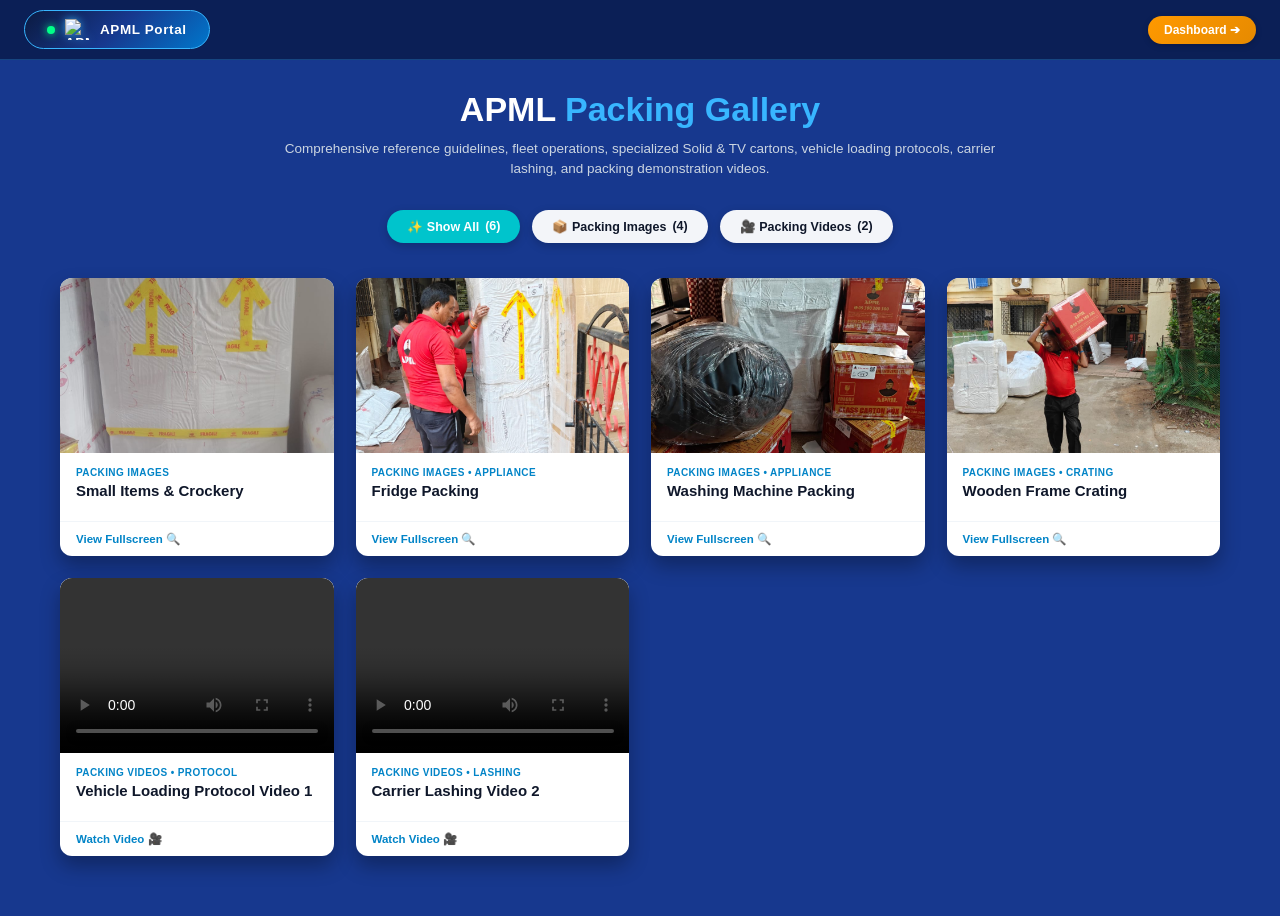
==== gallery.html @ 2660ec4d "Fix HTML encoding issues in gallery.html" ====
<!DOCTYPE html>
<html lang="en">
<head>
  <meta charset="UTF-8">
  <meta name="viewport" content="width=device-width, initial-scale=1.0">
  <title>APML Packing Gallery</title>

  <style>
    * {
      box-sizing: border-box;
      margin: 0;
      padding: 0;
      font-family: Arial, Helvetica, sans-serif;
    }

    body {
      background-color: #17388e;
      color: #ffffff;
      min-height: 100vh;
    }

    /* TOP NAVBAR */
    .navbar {
      background-color: rgba(11, 30, 84, 0.95);
      border-bottom: 1px solid rgba(56, 182, 255, 0.25);
      backdrop-filter: blur(8px);
      padding: 10px 24px;
      display: flex;
      justify-content: space-between;
      align-items: center;
      height: 60px;
      position: sticky;
      top: 0;
      z-index: 100;
    }

    /* UNIFIED APML PORTAL BUTTON CSS (SAME AS PDF EDITOR) */
    @keyframes moveTempo {
      0% { transform: translateX(0) translateY(0); }
      25% { transform: translateX(4px) translateY(-1px); }
      50% { transform: translateX(8px) translateY(0); }
      75% { transform: translateX(4px) translateY(-1px); }
      100% { transform: translateX(0) translateY(0); }
    }

    @keyframes shimmerSweep {
      0% { left: -100%; }
      50%, 100% { left: 120%; }
    }

    @keyframes pulseGlow {
      0%, 100% { box-shadow: 0 0 10px rgba(56, 182, 255, 0.3), inset 0 1px 0 rgba(255,255,255,0.2); }
      50% { box-shadow: 0 0 20px rgba(56, 182, 255, 0.7), inset 0 1px 0 rgba(255,255,255,0.4); }
    }

    .apml-brand-btn {
      position: relative;
      display: inline-flex;
      align-items: center;
      gap: 10px;
      padding: 8px 22px;
      font-size: 13.5px;
      font-weight: 800;
      color: #ffffff;
      background: linear-gradient(135deg, #0b1a40 0%, #17388e 50%, #0077cc 100%);
      border: 1.5px solid #38b6ff;
      border-radius: 30px;
      text-decoration: none;
      letter-spacing: 0.6px;
      cursor: pointer;
      overflow: hidden;
      backdrop-filter: blur(10px);
      animation: pulseGlow 2.5s infinite ease-in-out;
      transition: all 0.3s cubic-bezier(0.4, 0, 0.2, 1);
    }

    .apml-brand-btn .moving-tempo {
      width: 25px;
      height: 21px;
      object-fit: contain;
      display: inline-block;
      animation: moveTempo 1.8s infinite ease-in-out;
      filter: drop-shadow(0 0 4px rgba(56, 182, 255, 0.8));
    }

    .apml-brand-btn::before {
      content: '';
      position: absolute;
      top: 0;
      left: -100%;
      width: 60%;
      height: 100%;
      background: linear-gradient(90deg, transparent, rgba(255, 255, 255, 0.5), transparent);
      transform: skewX(-20deg);
      animation: shimmerSweep 3s infinite ease-in-out;
    }

    .apml-brand-btn:hover {
      border-color: #ffffff;
      transform: translateY(-2px) scale(1.03);
      box-shadow: 0 8px 25px rgba(56, 182, 255, 0.6);
      background: linear-gradient(135deg, #0077cc 0%, #38b6ff 100%);
    }

    .apml-brand-btn .badge-dot {
      width: 8px;
      height: 8px;
      background-color: #00ff88;
      border-radius: 50%;
      box-shadow: 0 0 8px #00ff88;
    }

    .portal-link {
      background: linear-gradient(135deg, #ff9900 0%, #e68a00 100%);
      color: #ffffff;
      padding: 7px 16px;
      border-radius: 20px;
      font-size: 12px;
      font-weight: bold;
      text-decoration: none;
      box-shadow: 0 2px 6px rgba(0,0,0,0.2);
    }

    /* MAIN GALLERY CONTAINER */
    .container {
      max-width: 1200px;
      margin: 0 auto;
      padding: 30px 20px 60px 20px;
      text-align: center;
    }

    .gallery-header h1 {
      font-size: 34px;
      font-weight: 800;
      margin-bottom: 10px;
    }

    .gallery-header h1 span {
      color: #38b6ff;
    }

    .gallery-header p {
      font-size: 13.5px;
      color: #cbd5e1;
      max-width: 720px;
      margin: 0 auto 30px auto;
      line-height: 1.5;
    }

    /* CATEGORY FILTER BUTTONS */
    .filter-group {
      display: flex;
      justify-content: center;
      gap: 12px;
      flex-wrap: wrap;
      margin-bottom: 35px;
    }

    .filter-btn {
      background: rgba(255, 255, 255, 0.95);
      color: #0f172a;
      border: none;
      padding: 9px 20px;
      border-radius: 25px;
      font-size: 12.5px;
      font-weight: 700;
      cursor: pointer;
      display: inline-flex;
      align-items: center;
      gap: 6px;
      transition: all 0.2s ease;
      box-shadow: 0 3px 10px rgba(0,0,0,0.2);
    }

    .filter-btn.active {
      background: #00c4cc;
      color: #ffffff;
    }

    .filter-btn:hover {
      transform: translateY(-2px);
    }

    /* GALLERY CARDS GRID */
    .gallery-grid {
      display: grid;
      grid-template-columns: repeat(auto-fill, minmax(260px, 1fr));
      gap: 22px;
    }

    .gallery-card {
      background: #ffffff;
      color: #1e293b;
      border-radius: 12px;
      overflow: hidden;
      box-shadow: 0 10px 20px rgba(0, 0, 0, 0.3);
      text-align: left;
      display: flex;
      flex-direction: column;
      justify-content: space-between;
      transition: transform 0.3s ease, box-shadow 0.3s ease;
    }

    .gallery-card:hover {
      transform: translateY(-5px);
      box-shadow: 0 15px 30px rgba(0, 0, 0, 0.4);
    }

    .card-img-wrap {
      width: 100%;
      height: 175px;
      background: #e2e8f0;
      overflow: hidden;
      position: relative;
    }

    .card-img-wrap img, .card-img-wrap video {
      width: 100%;
      height: 100%;
      object-fit: cover;
      transition: transform 0.3s ease;
    }

    .gallery-card:hover .card-img-wrap img {
      transform: scale(1.05);
    }

    .card-body {
      padding: 14px 16px;
    }

    .card-tag {
      font-size: 10px;
      font-weight: 800;
      color: #0284c7;
      text-transform: uppercase;
      letter-spacing: 0.4px;
      margin-bottom: 4px;
    }

    .card-title {
      font-size: 15px;
      font-weight: 800;
      color: #0f172a;
      margin-bottom: 8px;
    }

    .card-footer {
      border-top: 1px solid #f1f5f9;
      padding: 10px 16px;
      display: flex;
      justify-content: space-between;
      align-items: center;
    }

    .view-btn {
      font-size: 11.5px;
      font-weight: 700;
      color: #0284c7;
      text-decoration: none;
      cursor: pointer;
      display: inline-flex;
      align-items: center;
      gap: 4px;
    }

    .view-btn:hover {
      text-decoration: underline;
    }
  </style>
</head>
<body>

  <!-- Top Navigation Bar with Moving Tempo APML Portal Button -->
  <div class="navbar">
    <a href="index.html" class="apml-brand-btn" title="Return to APML Home Dashboard">
      <span class="badge-dot"></span>
      <!-- Live Moving Tempo Icon -->
      <img src="https://cdn-icons-png.flaticon.com/512/2830/2830312.png" alt="APML Tempo" class="moving-tempo">
      <span>APML Portal</span>
    </a>
    <a href="index.html" class="portal-link">Dashboard ➔</a>
  </div>

  <!-- Main Content -->
  <div class="container">

    <!-- Header Section -->
    <div class="gallery-header">
      <h1>APML <span>Packing Gallery</span></h1>
      <p>Comprehensive reference guidelines, fleet operations, specialized Solid & TV cartons, vehicle loading protocols, carrier lashing, and packing demonstration videos.</p>
    </div>

    <!-- Category Filters -->
    <div class="filter-group">
      <button class="filter-btn active" onclick="filterGallery('all', this)">✨ Show All <span>(6)</span></button>
      <button class="filter-btn" onclick="filterGallery('images', this)">📦 Packing Images <span>(4)</span></button>
      <button class="filter-btn" onclick="filterGallery('videos', this)">🎥 Packing Videos <span>(2)</span></button>
    </div>

    <!-- Gallery Grid -->
    <div class="gallery-grid" id="galleryGrid">

      <!-- Packing Image 1 -->
      <div class="gallery-card" data-category="images">
        <div class="card-img-wrap">
          <img src="packing1.jpg" alt="Packing 1">
        </div>
        <div class="card-body">
          <div class="card-tag">Packing Images</div>
          <div class="card-title">Small Items & Crockery</div>
        </div>
        <div class="card-footer">
          <a href="packing1.jpg" target="_blank" class="view-btn">View Fullscreen 🔍</a>
        </div>
      </div>

      <!-- Packing Image 2 -->
      <div class="gallery-card" data-category="images">
        <div class="card-img-wrap">
          <img src="packing2.jpg" alt="Packing 2">
        </div>
        <div class="card-body">
          <div class="card-tag">Packing Images • Appliance</div>
          <div class="card-title">Fridge Packing</div>
        </div>
        <div class="card-footer">
          <a href="packing2.jpg" target="_blank" class="view-btn">View Fullscreen 🔍</a>
        </div>
      </div>

      <!-- Packing Image 3 -->
      <div class="gallery-card" data-category="images">
        <div class="card-img-wrap">
          <img src="packing3.jpg" alt="Packing 3">
        </div>
        <div class="card-body">
          <div class="card-tag">Packing Images • Appliance</div>
          <div class="card-title">Washing Machine Packing</div>
        </div>
        <div class="card-footer">
          <a href="packing3.jpg" target="_blank" class="view-btn">View Fullscreen 🔍</a>
        </div>
      </div>

      <!-- Packing Image 4 -->
      <div class="gallery-card" data-category="images">
        <div class="card-img-wrap">
          <img src="packing4.jpg" alt="Packing 4">
        </div>
        <div class="card-body">
          <div class="card-tag">Packing Images • Crating</div>
          <div class="card-title">Wooden Frame Crating</div>
        </div>
        <div class="card-footer">
          <a href="packing4.jpg" target="_blank" class="view-btn">View Fullscreen 🔍</a>
        </div>
      </div>

      <!-- Video 1 -->
      <div class="gallery-card" data-category="videos">
        <div class="card-img-wrap">
          <video controls>
            <source src="packing-video1.mp4" type="video/mp4">
            Your browser does not support the video tag.
          </video>
        </div>
        <div class="card-body">
          <div class="card-tag">Packing Videos • Protocol</div>
          <div class="card-title">Vehicle Loading Protocol Video 1</div>
        </div>
        <div class="card-footer">
          <a href="packing-video1.mp4" target="_blank" class="view-btn">Watch Video 🎥</a>
        </div>
      </div>

      <!-- Video 2 -->
      <div class="gallery-card" data-category="videos">
        <div class="card-img-wrap">
          <video controls>
            <source src="packing-video2.mp4" type="video/mp4">
            Your browser does not support the video tag.
          </video>
        </div>
        <div class="card-body">
          <div class="card-tag">Packing Videos • Lashing</div>
          <div class="card-title">Carrier Lashing Video 2</div>
        </div>
        <div class="card-footer">
          <a href="packing-video2.mp4" target="_blank" class="view-btn">Watch Video 🎥</a>
        </div>
      </div>

    </div>

  </div>

  <script>
    function filterGallery(category, btnElem) {
      // Toggle Active Filter Button
      const buttons = document.querySelectorAll('.filter-btn');
      buttons.forEach(btn => btn.classList.remove('active'));
      btnElem.classList.add('active');

      // Filter Cards
      const cards = document.querySelectorAll('.gallery-card');
      cards.forEach(card => {
        if (category === 'all' || card.getAttribute('data-category') === category) {
          card.style.display = 'flex';
        } else {
          card.style.display = 'none';
        }
      });
    }
  </script>
</body>
</html>
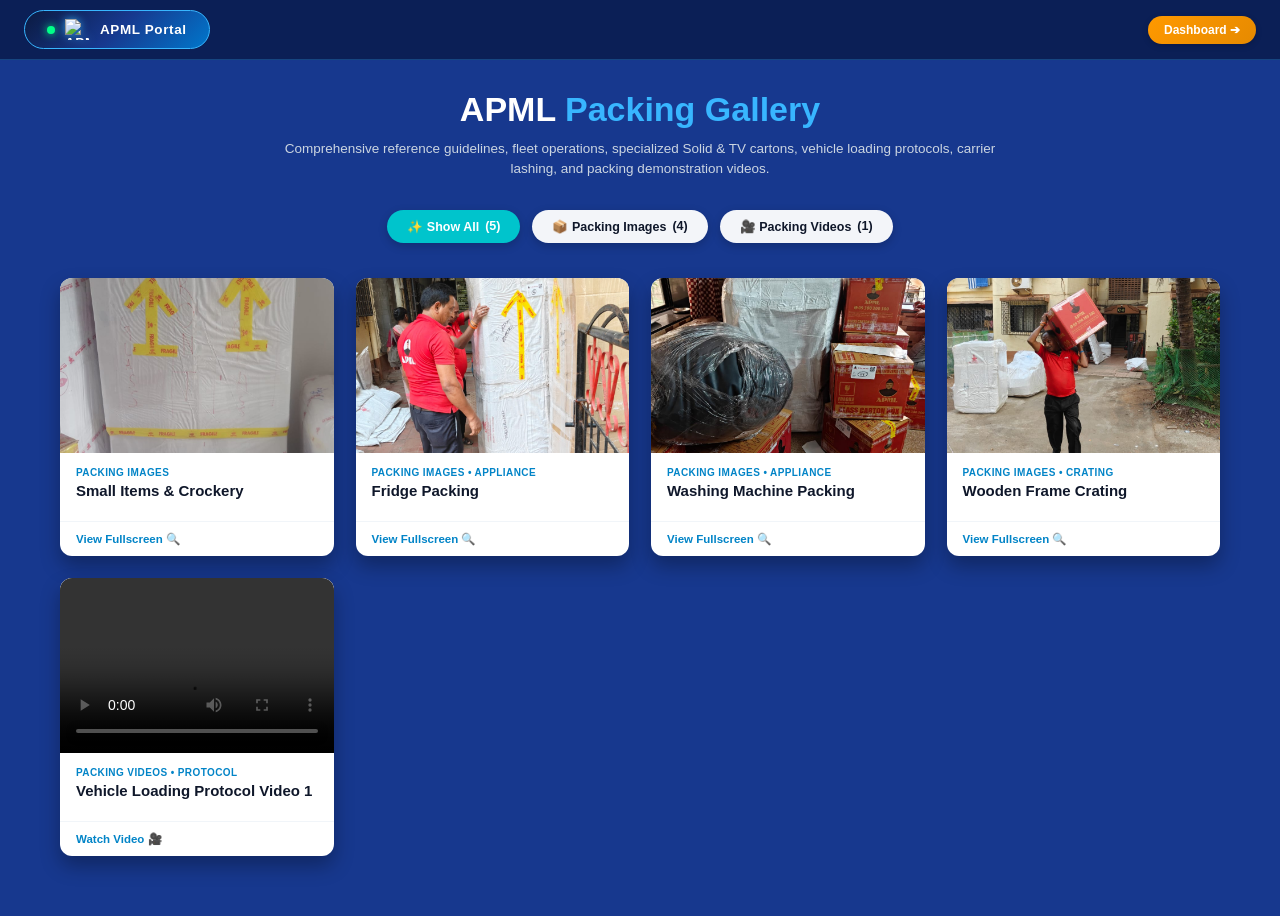
==== commit 98c8ab45: "changes" ====
--- a/gallery.html
+++ b/gallery.html
@@ -34,7 +34,7 @@
       z-index: 100;
     }
 
-    /* UNIFIED APML PORTAL BUTTON CSS (SAME AS PDF EDITOR) */
+    /* UNIFIED APML PORTAL BUTTON CSS */
     @keyframes moveTempo {
       0% { transform: translateX(0) translateY(0); }
       25% { transform: translateX(4px) translateY(-1px); }
@@ -275,7 +275,6 @@
   <div class="navbar">
     <a href="index.html" class="apml-brand-btn" title="Return to APML Home Dashboard">
       <span class="badge-dot"></span>
-      <!-- Live Moving Tempo Icon -->
       <img src="https://cdn-icons-png.flaticon.com/512/2830/2830312.png" alt="APML Tempo" class="moving-tempo">
       <span>APML Portal</span>
     </a>
@@ -293,9 +292,9 @@
 
     <!-- Category Filters -->
     <div class="filter-group">
-      <button class="filter-btn active" onclick="filterGallery('all', this)">✨ Show All <span>(6)</span></button>
+      <button class="filter-btn active" onclick="filterGallery('all', this)">✨ Show All <span>(5)</span></button>
       <button class="filter-btn" onclick="filterGallery('images', this)">📦 Packing Images <span>(4)</span></button>
-      <button class="filter-btn" onclick="filterGallery('videos', this)">🎥 Packing Videos <span>(2)</span></button>
+      <button class="filter-btn" onclick="filterGallery('videos', this)">🎥 Packing Videos <span>(1)</span></button>
     </div>
 
     <!-- Gallery Grid -->
@@ -371,23 +370,6 @@
         </div>
         <div class="card-footer">
           <a href="packing-video1.mp4" target="_blank" class="view-btn">Watch Video 🎥</a>
-        </div>
-      </div>
-
-      <!-- Video 2 -->
-      <div class="gallery-card" data-category="videos">
-        <div class="card-img-wrap">
-          <video controls>
-            <source src="packing-video2.mp4" type="video/mp4">
-            Your browser does not support the video tag.
-          </video>
-        </div>
-        <div class="card-body">
-          <div class="card-tag">Packing Videos • Lashing</div>
-          <div class="card-title">Carrier Lashing Video 2</div>
-        </div>
-        <div class="card-footer">
-          <a href="packing-video2.mp4" target="_blank" class="view-btn">Watch Video 🎥</a>
         </div>
       </div>
 
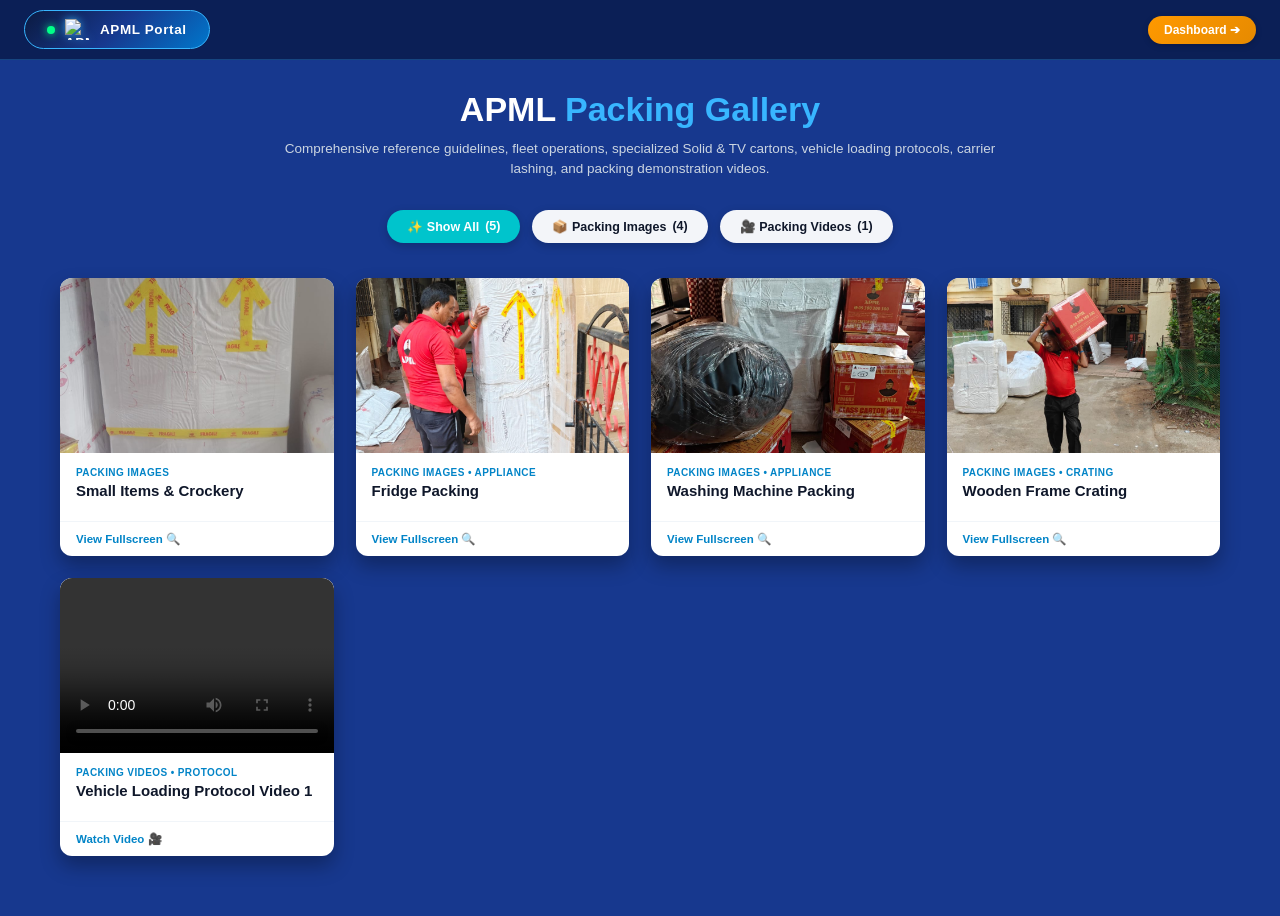
==== commit b5cc30d5: "Add favicon link to gallery.html Added a favicon link to the gallery page and ensured the HTML struc" ====
--- a/gallery.html
+++ b/gallery.html
@@ -4,7 +4,8 @@
   <meta charset="UTF-8">
   <meta name="viewport" content="width=device-width, initial-scale=1.0">
   <title>APML Packing Gallery</title>
-
+<!-- Browser Tab Logo Icon -->
+<link rel="icon" type="image/png" href="logo.png">
   <style>
     * {
       box-sizing: border-box;
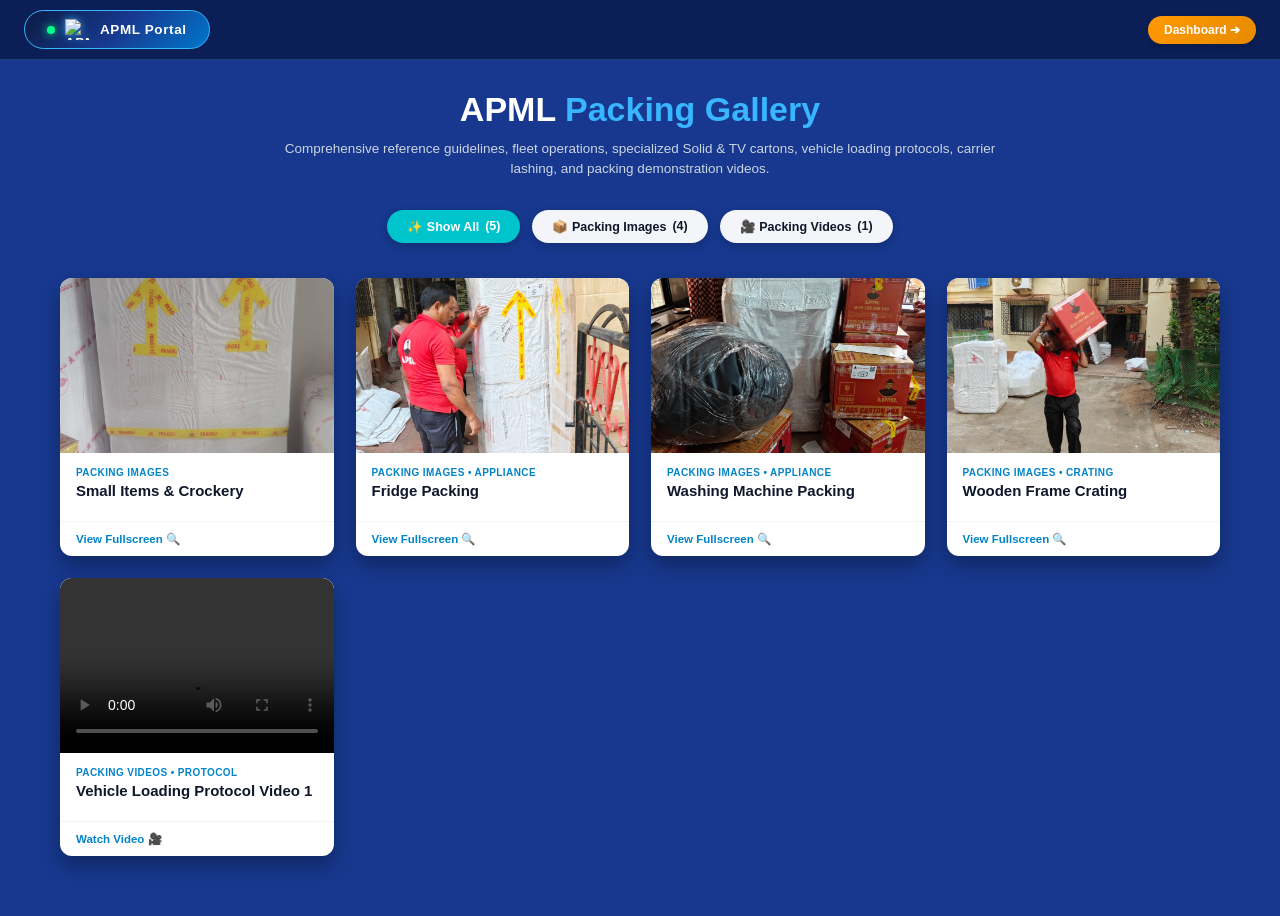
==== commit 25048e60: "Refactor gallery.html structure and styles" ====
--- a/gallery.html
+++ b/gallery.html
@@ -4,8 +4,9 @@
   <meta charset="UTF-8">
   <meta name="viewport" content="width=device-width, initial-scale=1.0">
   <title>APML Packing Gallery</title>
-<!-- Browser Tab Logo Icon -->
-<link rel="icon" type="image/png" href="logo.png">
+
+  <link rel="icon" type="image/png" href="logo.png">
+
   <style>
     * {
       box-sizing: border-box;
@@ -20,7 +21,6 @@
       min-height: 100vh;
     }
 
-    /* TOP NAVBAR */
     .navbar {
       background-color: rgba(11, 30, 84, 0.95);
       border-bottom: 1px solid rgba(56, 182, 255, 0.25);
@@ -35,7 +35,6 @@
       z-index: 100;
     }
 
-    /* UNIFIED APML PORTAL BUTTON CSS */
     @keyframes moveTempo {
       0% { transform: translateX(0) translateY(0); }
       25% { transform: translateX(4px) translateY(-1px); }
@@ -122,7 +121,6 @@
       box-shadow: 0 2px 6px rgba(0,0,0,0.2);
     }
 
-    /* MAIN GALLERY CONTAINER */
     .container {
       max-width: 1200px;
       margin: 0 auto;
@@ -148,7 +146,6 @@
       line-height: 1.5;
     }
 
-    /* CATEGORY FILTER BUTTONS */
     .filter-group {
       display: flex;
       justify-content: center;
@@ -182,7 +179,6 @@
       transform: translateY(-2px);
     }
 
-    /* GALLERY CARDS GRID */
     .gallery-grid {
       display: grid;
       grid-template-columns: repeat(auto-fill, minmax(260px, 1fr));
@@ -272,7 +268,6 @@
 </head>
 <body>
 
-  <!-- Top Navigation Bar with Moving Tempo APML Portal Button -->
   <div class="navbar">
     <a href="index.html" class="apml-brand-btn" title="Return to APML Home Dashboard">
       <span class="badge-dot"></span>
@@ -282,26 +277,20 @@
     <a href="index.html" class="portal-link">Dashboard ➔</a>
   </div>
 
-  <!-- Main Content -->
   <div class="container">
-
-    <!-- Header Section -->
     <div class="gallery-header">
       <h1>APML <span>Packing Gallery</span></h1>
       <p>Comprehensive reference guidelines, fleet operations, specialized Solid & TV cartons, vehicle loading protocols, carrier lashing, and packing demonstration videos.</p>
     </div>
 
-    <!-- Category Filters -->
     <div class="filter-group">
       <button class="filter-btn active" onclick="filterGallery('all', this)">✨ Show All <span>(5)</span></button>
       <button class="filter-btn" onclick="filterGallery('images', this)">📦 Packing Images <span>(4)</span></button>
       <button class="filter-btn" onclick="filterGallery('videos', this)">🎥 Packing Videos <span>(1)</span></button>
     </div>
 
-    <!-- Gallery Grid -->
     <div class="gallery-grid" id="galleryGrid">
 
-      <!-- Packing Image 1 -->
       <div class="gallery-card" data-category="images">
         <div class="card-img-wrap">
           <img src="packing1.jpg" alt="Packing 1">
@@ -315,7 +304,6 @@
         </div>
       </div>
 
-      <!-- Packing Image 2 -->
       <div class="gallery-card" data-category="images">
         <div class="card-img-wrap">
           <img src="packing2.jpg" alt="Packing 2">
@@ -329,7 +317,6 @@
         </div>
       </div>
 
-      <!-- Packing Image 3 -->
       <div class="gallery-card" data-category="images">
         <div class="card-img-wrap">
           <img src="packing3.jpg" alt="Packing 3">
@@ -343,7 +330,6 @@
         </div>
       </div>
 
-      <!-- Packing Image 4 -->
       <div class="gallery-card" data-category="images">
         <div class="card-img-wrap">
           <img src="packing4.jpg" alt="Packing 4">
@@ -357,7 +343,6 @@
         </div>
       </div>
 
-      <!-- Video 1 -->
       <div class="gallery-card" data-category="videos">
         <div class="card-img-wrap">
           <video controls>
@@ -375,17 +360,14 @@
       </div>
 
     </div>
-
   </div>
 
   <script>
     function filterGallery(category, btnElem) {
-      // Toggle Active Filter Button
       const buttons = document.querySelectorAll('.filter-btn');
       buttons.forEach(btn => btn.classList.remove('active'));
       btnElem.classList.add('active');
 
-      // Filter Cards
       const cards = document.querySelectorAll('.gallery-card');
       cards.forEach(card => {
         if (category === 'all' || card.getAttribute('data-category') === category) {
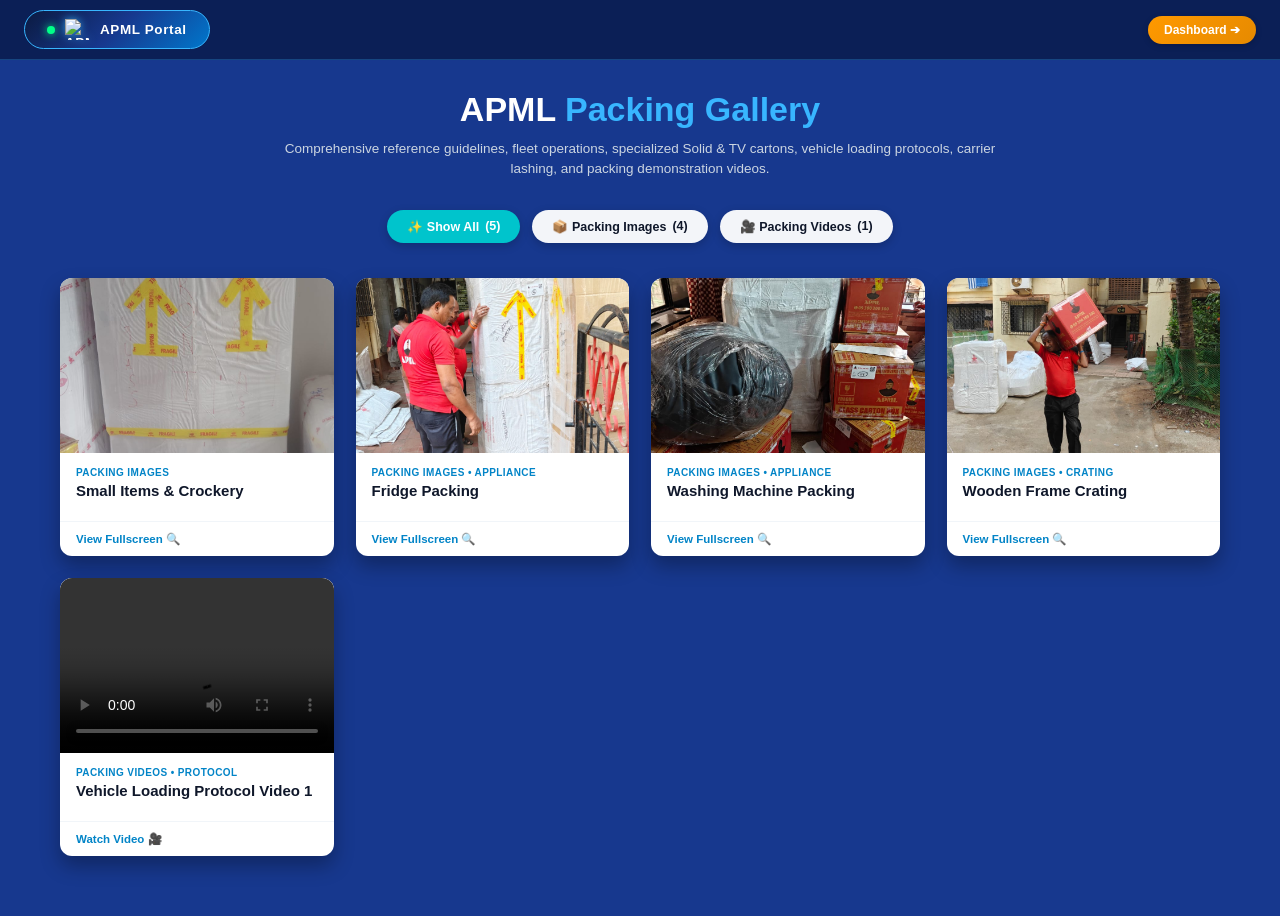
==== commit 64abb5ff: "Update gallery.html" ====
--- a/gallery.html
+++ b/gallery.html
@@ -5,8 +5,9 @@
   <meta name="viewport" content="width=device-width, initial-scale=1.0">
   <title>APML Packing Gallery</title>
 
-  <link rel="icon" type="image/png" href="logo.png">
-
+  <!-- Cache-Buster Favicon Code -->
+<link rel="icon" type="image/png" href="logo.png?v=1">
+<link rel="shortcut icon" type="image/png" href="logo.png?v=1">
   <style>
     * {
       box-sizing: border-box;
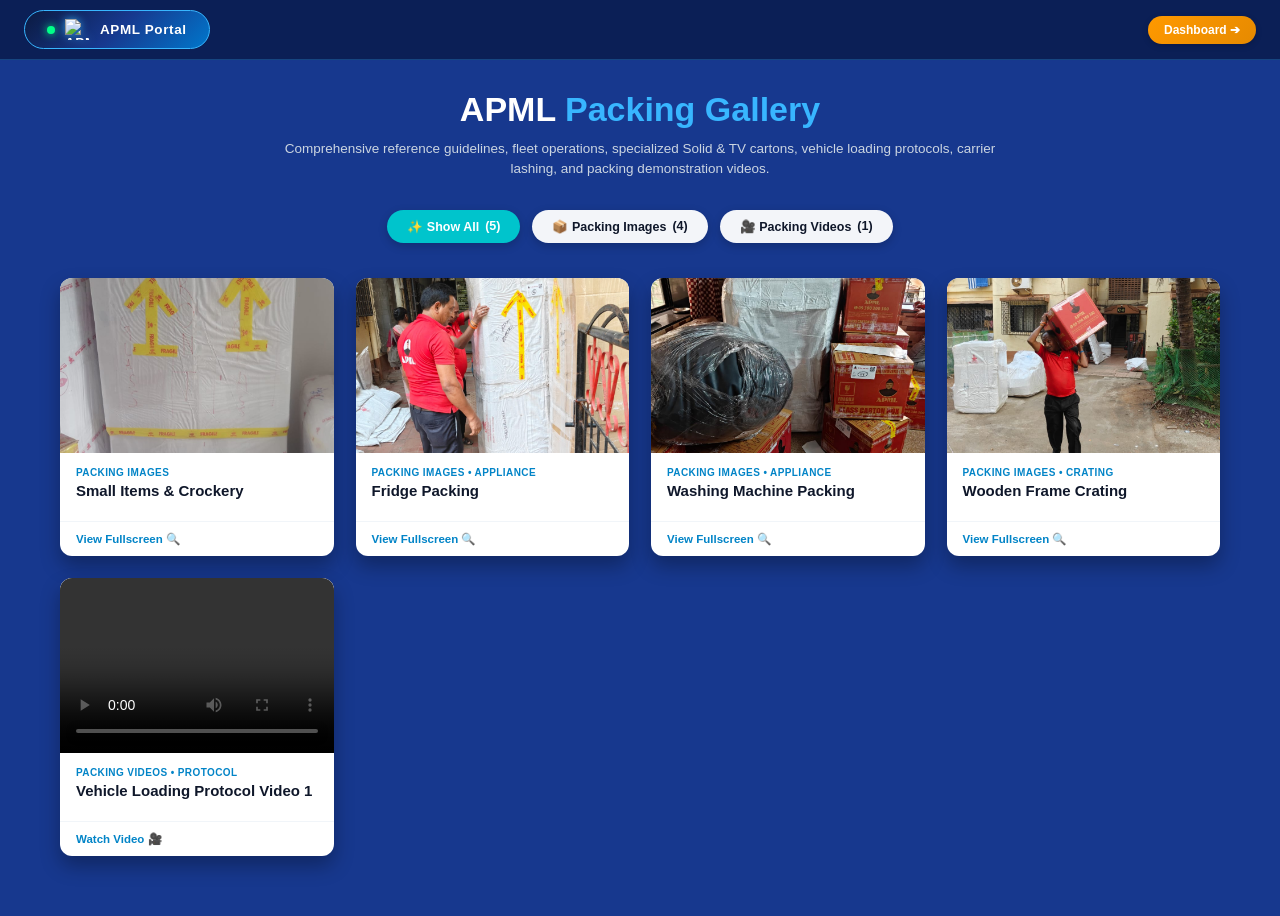
==== commit 18f5ea73: "Change favicon URLs to absolute paths Updated favicon URLs to use absolute paths." ====
--- a/gallery.html
+++ b/gallery.html
@@ -5,9 +5,10 @@
   <meta name="viewport" content="width=device-width, initial-scale=1.0">
   <title>APML Packing Gallery</title>
 
-  <!-- Cache-Buster Favicon Code -->
-<link rel="icon" type="image/png" href="logo.png?v=1">
-<link rel="shortcut icon" type="image/png" href="logo.png?v=1">
+  <!-- UPDATED ABSOLUTE FAVICON URL -->
+  <link rel="icon" type="image/png" href="https://shankarthapa-stack.github.io/APML-Portal/logo.png">
+  <link rel="shortcut icon" type="image/png" href="https://shankarthapa-stack.github.io/APML-Portal/logo.png">
+
   <style>
     * {
       box-sizing: border-box;
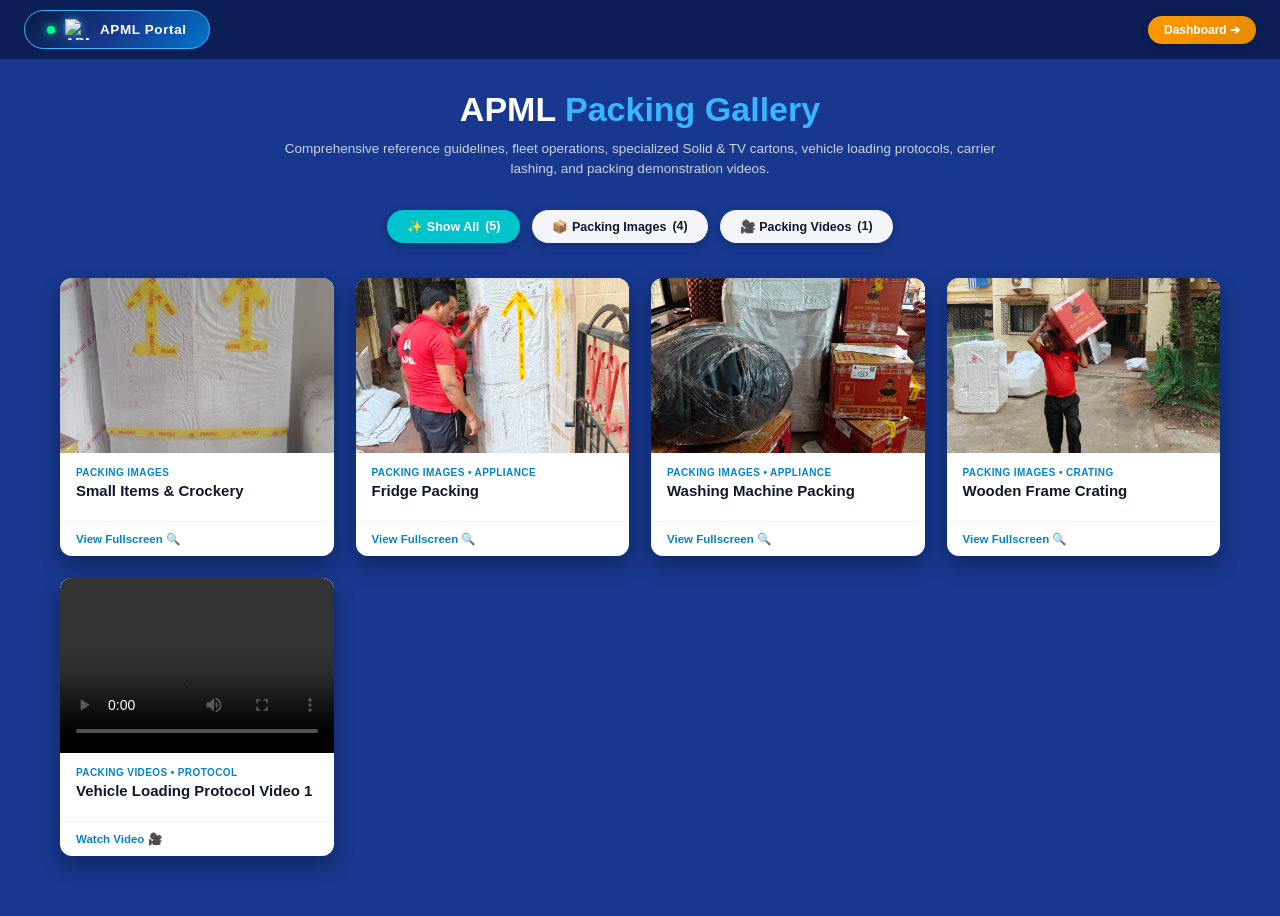
==== commit 46f7ae2c: "Change favicon to data-URI format Updated the favicon to use a direct data-URI for instant display a" ====
--- a/gallery.html
+++ b/gallery.html
@@ -5,9 +5,9 @@
   <meta name="viewport" content="width=device-width, initial-scale=1.0">
   <title>APML Packing Gallery</title>
 
-  <!-- UPDATED ABSOLUTE FAVICON URL -->
-  <link rel="icon" type="image/png" href="https://shankarthapa-stack.github.io/APML-Portal/logo.png">
-  <link rel="shortcut icon" type="image/png" href="https://shankarthapa-stack.github.io/APML-Portal/logo.png">
+  <!-- DIRECT DATA-URI FAVICON (INSTANT DISPLAY GUARANTEED) -->
+  <link rel="icon" type="image/svg+xml" href="data:image/svg+xml,<svg xmlns='http://www.w3.org/2000/svg' viewBox='0 0 100 100'><path fill='%23000000' d='M50 5 L65 30 L50 45 L35 30 Z M50 35 C35 20 15 30 15 50 C15 70 35 75 50 55 C65 75 85 70 85 50 C85 30 65 20 50 35 Z M30 50 C30 40 42 35 50 48 C58 35 70 40 70 50 C70 60 58 65 50 52 C42 65 30 60 30 50 Z'/></svg>">
+  <link rel="icon" type="image/png" href="logo.png?v=3">
 
   <style>
     * {
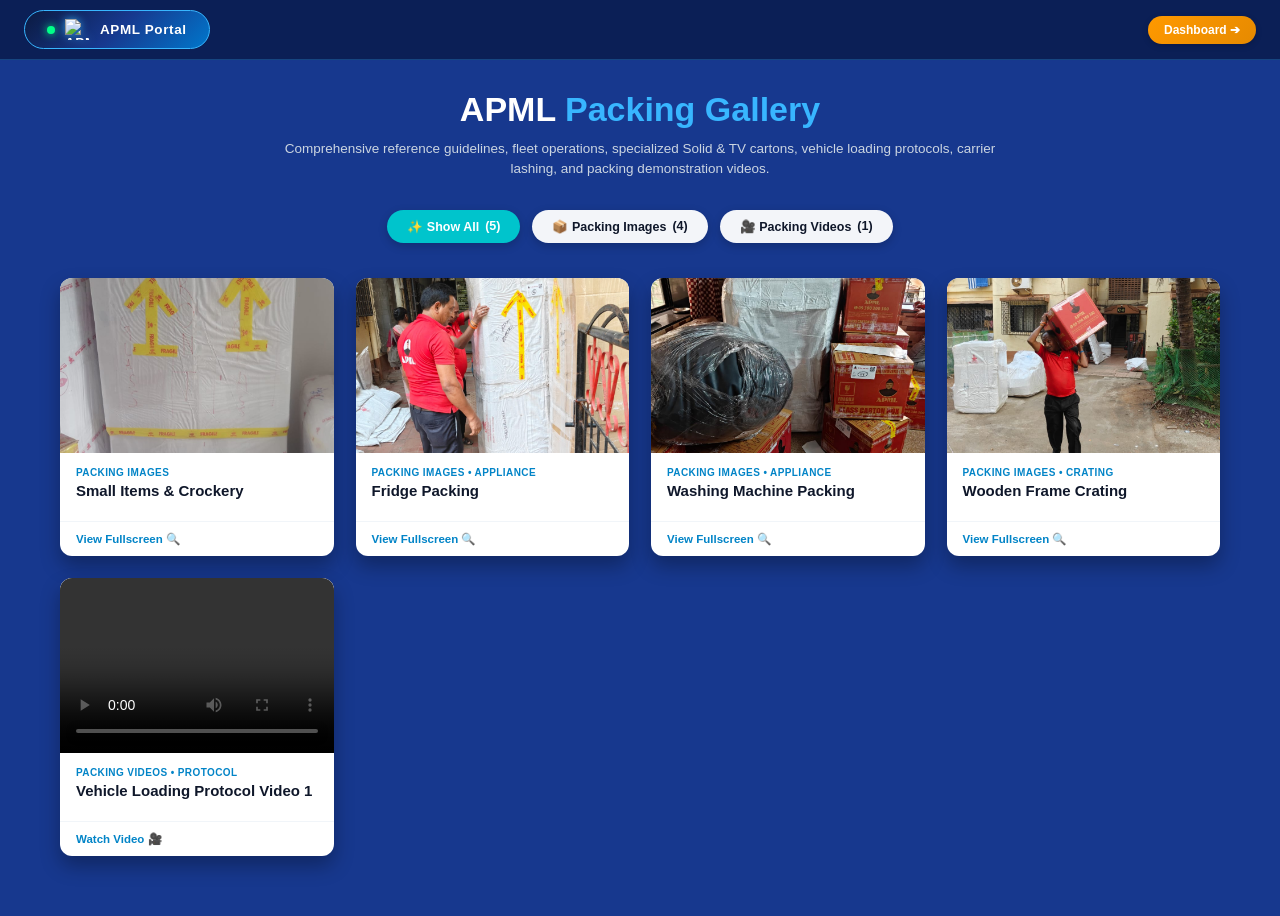
==== commit 4e7db1b5: "Change favicon color and update version Updated favicon color and version, and ensured proper HTML s" ====
--- a/gallery.html
+++ b/gallery.html
@@ -5,9 +5,9 @@
   <meta name="viewport" content="width=device-width, initial-scale=1.0">
   <title>APML Packing Gallery</title>
 
-  <!-- DIRECT DATA-URI FAVICON (INSTANT DISPLAY GUARANTEED) -->
-  <link rel="icon" type="image/svg+xml" href="data:image/svg+xml,<svg xmlns='http://www.w3.org/2000/svg' viewBox='0 0 100 100'><path fill='%23000000' d='M50 5 L65 30 L50 45 L35 30 Z M50 35 C35 20 15 30 15 50 C15 70 35 75 50 55 C65 75 85 70 85 50 C85 30 65 20 50 35 Z M30 50 C30 40 42 35 50 48 C58 35 70 40 70 50 C70 60 58 65 50 52 C42 65 30 60 30 50 Z'/></svg>">
-  <link rel="icon" type="image/png" href="logo.png?v=3">
+  <!-- RED COLOR FAVICON LINK -->
+  <link rel="icon" type="image/svg+xml" href="data:image/svg+xml,<svg xmlns='http://www.w3.org/2000/svg' viewBox='0 0 100 100'><path fill='%23ff0000' d='M50 5 L65 30 L50 45 L35 30 Z M50 35 C35 20 15 30 15 50 C15 70 35 75 50 55 C65 75 85 70 85 50 C85 30 65 20 50 35 Z M30 50 C30 40 42 35 50 48 C58 35 70 40 70 50 C70 60 58 65 50 52 C42 65 30 60 30 50 Z'/></svg>">
+  <link rel="icon" type="image/png" href="logo.png?v=6">
 
   <style>
     * {
